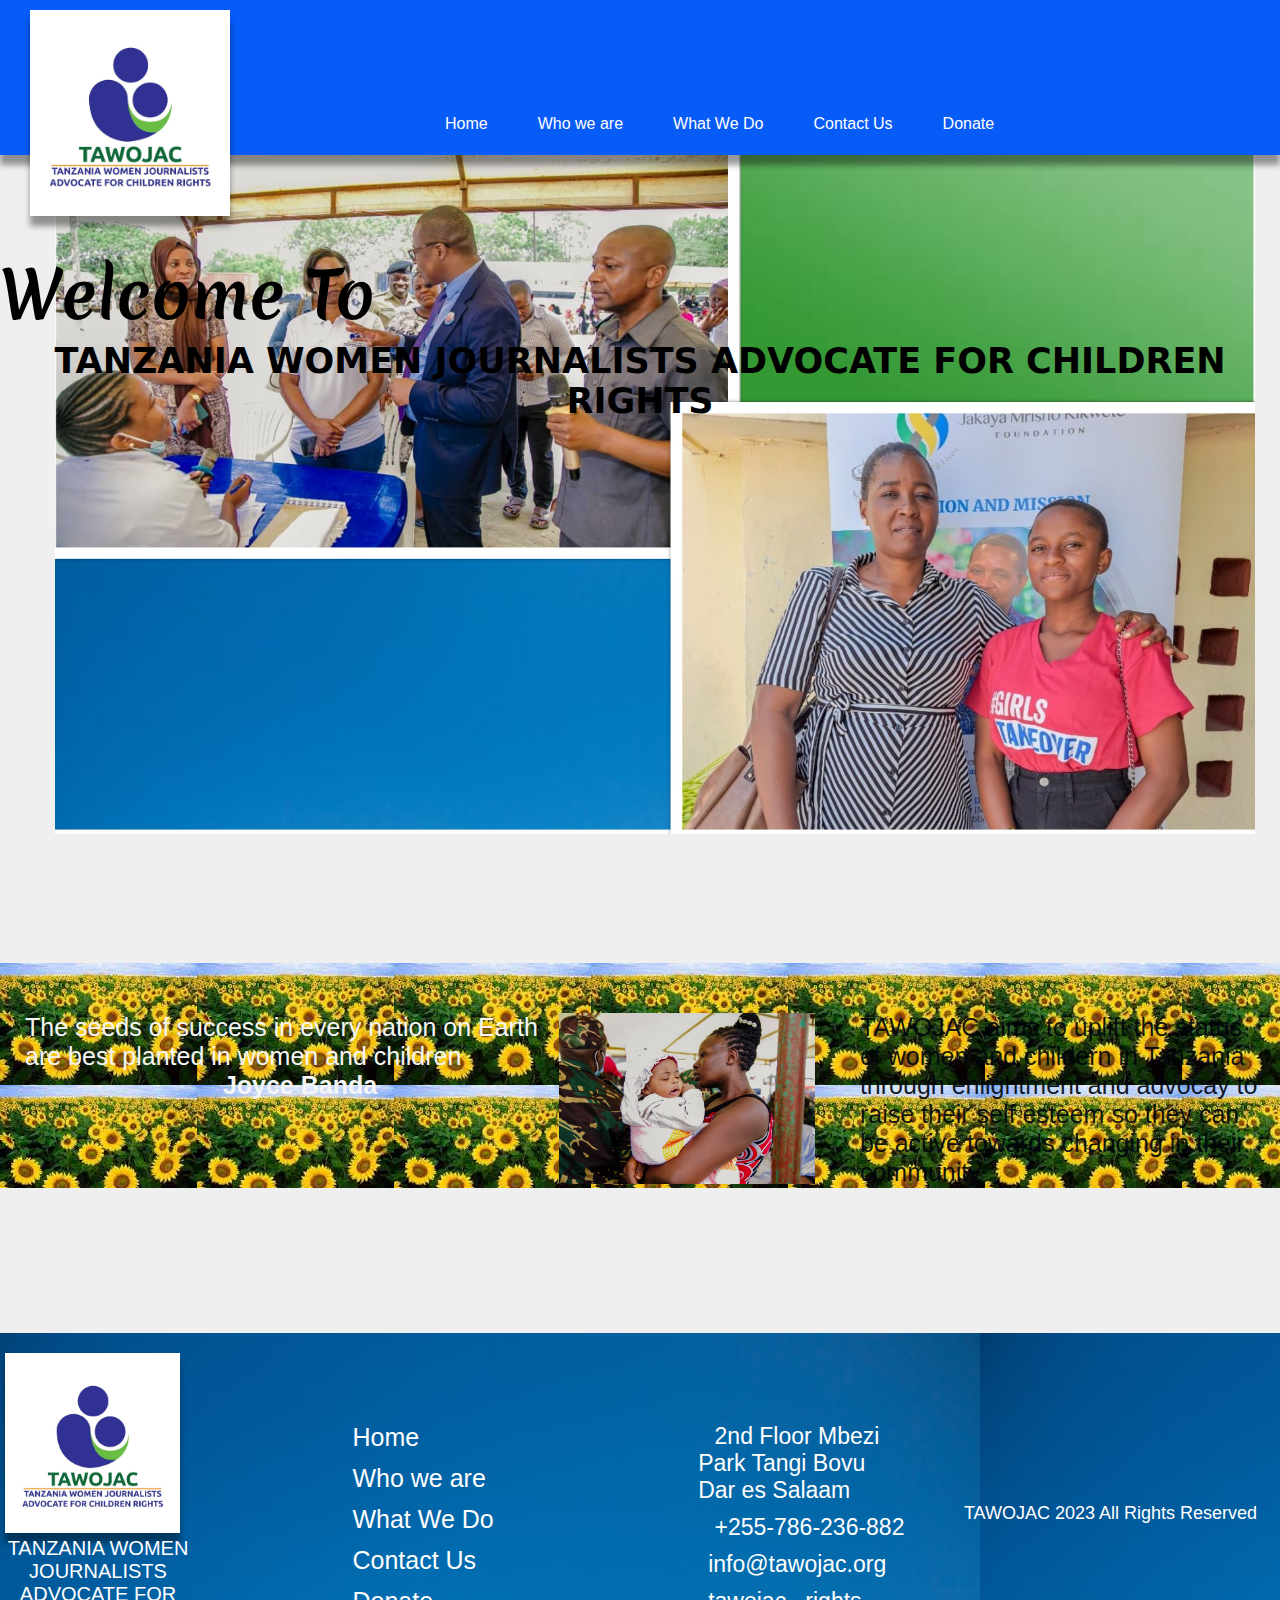
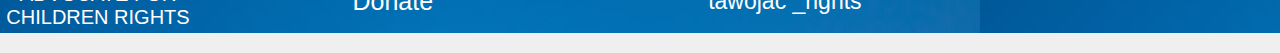
==== index.html @ aedd78c2 "Add files via upload" ====
<!DOCTYPE html>
<head>
    <link rel="shortcut icon" type="x-icon" href="./shticon.jpeg">
    <link rel="preconnect" href="https://fonts.googleapis.com">
<link rel="preconnect" href="https://fonts.gstatic.com" crossorigin>
<link href="https://fonts.googleapis.com/css2?family=Merienda:wght@300;400;500;600;700;800&display=swap" rel="stylesheet">


     
    <script src="https://kit.fontawesome.com/99602fa4de.js" crossorigin="anonymous"></script>
    
<title> Home </title>
</head>




<link rel="stylesheet" href="./styles.css">

<header class="menu">

    <a href="#" > <img class="img" src="./WhatsApp Image 2022-11-17 at 2.28.09 PM.jpeg"></a>

    <img class="text-success" src="./588a64e0d06f6719692a2d10.png">

    
    <div class="nav">
        <ul>
        <a href="#" class="active"><li >Home</li></a>
        <a href="Who we are.html"><li> Who we are</li></a>
        <a href="./what we do.html"><li> What We Do</li></a>
        <a href="./Contact/js.html"><li> Contact Us</li></a>
        <a href="#"><li> Donate</li></a>


        </ul>
    </div>

    <div id="nav-icon1">
        <span></span>
        <span></span>
        <span></span>
      </div>

</header >

<div style=" width: 100%;"> 
<img class="frp" src="./Front page.jpg"  width="1200px" height="679px" >

<div class="banner-text">
    <h2> Welcome To </h2>
    <h1></h1>
</div>



</div>


<div class="div2">

<p class="quote">  The seeds of success in every nation on Earth are 
        best planted in women and children <span> Joyce Banda</span></p>
<img class="imgcentre" src="./lity.jpg">


<p class="des"> TAWOJAC aims to uplift the status of women and childern in Tanzania 
    through enlightment and advocay to raise their self esteem so they can be active towards 
    changing in their community</p>

</div>




<div class="footer1">
    
    
    <div class="cript">
        <a href="#" > <img class="img" src="./WhatsApp Image 2022-11-17 at 2.28.09 PM.jpeg"></a>
        <p style="color:white ; width: 200px; text-align: center; font-size: 20px; margin-left: 18px;" > TANZANIA WOMEN JOURNALISTS ADVOCATE FOR  CHILDREN RIGHTS</p>
    </div>

    <div class=" sub-menu">  
        <ul>
        <a href="#" class="active"><li >Home</li></a>
        <a href="./Who we are.html"><li> Who we are</li></a>
        <a href="./what we do.html"><li> What We Do</li></a>
        <a href="./Contact/js.html"><li> Contact Us</li></a>
        <a href="#"><li> Donate</li></a>


        </ul>
    </div>

    <div class="addres"> 
        <ul>
        <li style="width: 200px;"> <i class="fa-solid fa-location-dot"></i> 2nd Floor Mbezi Park Tangi Bovu Dar es Salaam</li>
        <li> <i class="fa-solid fa-phone-volume"></i></i> &#43;255&#45;786&#45;236&#45;882</li>
        <li> <i class="fa-solid fa-envelope"></i>info&#64;tawojac&#46;org</li>
        <li> <i class="fa-brands fa-instagram"></i>tawojac &#95;rights</li>
        </ul>
    </div>

    <div class="p3"> 
        <p> <i class="fa-solid fa-registered"></i>TAWOJAC 2023 All Rights Reserved</p>
    </div>
</div>







<script src="./script.js"></script>
---- styles.css ----
*{
    padding: 0;
    margin: 0;
    
    
}


    
.grid2{
    height :150px;
    text-align: center;
    display: grid;
    grid-template-columns: 210px 210px 210px 210px;
    margin-top: 40px;
    grid-gap:20px;
    margin-left:200px; 
}

body{
    
    margin: 0;
    width: 100%;
    scrollbar-color: white;
    background-color: #efefef;
    font-family: Helvetica, sans-serif;
}
.img {
    display: inline-block;
    border-style: solid;
    border-width: 2px;
    margin-top: 10px;
    margin-left: 30px;
    width: 200px;
    border: none;
    box-shadow: 0 10px 6px rgba(0, 0, 0, 0.4);
    

}


.menu{
    display: flex;
    background-color: rgb(7, 91, 247);
    height: 155px;
    border-width: 2px;
    border: none;
    box-shadow: 0 10px 6px rgba(0, 0, 0, 0.4);
    
    
}

.hm{
    color: white;
    margin-top: 10px;
    margin-right: 10px;
    margin-left: 50px;
    padding: 5px;
    
}




.hm:hover{
    background-color: rgb(7, 91, 247);
    height: 18px;
    
    
}
.nav-icon1{
    display: none;
}

.text-success{
    display: none;
}
.nav{
    display: inline-flex;
}

.nav ul{
    margin-top: 100px;
    display: inline-flex;
    margin-left: 200px;
    
    
}

.nav ul li{
    list-style: none;
    margin-right: 20px;
    color: white;
    padding: 15px;
    
}

.nav ul li:hover{
    border-style: solid;
    border-width: 1px;
    border: none;
    border-radius: 25px;
    background-color: rgba(6, 166, 206, 0.8);
    transition: 0.5s;
    padding: 20px;
}

.nav ul a{
    text-decoration: none;
    color: white;
    display: block ;
}



.frp{
    position: relative;
    z-index: -1;
    display: block;
    margin-left: 55px;
}

.banner-text{
 display: inline-block;
 position:relative;
 top: -500px;
 left: 50%;
 transform: translate(-50%,-50%);
 
}

.banner-text h2{
    font-size: 65px;
    font-family: merienda;
    margin: 0; 
}


h1{
    font-family: system-ui, -apple-system, BlinkMacSystemFont, 'Segoe UI', Roboto, Oxygen, Ubuntu, Cantarell, 'Open Sans', 'Helvetica Neue', sans-serif;
    margin: 0;
    text-align: center;

}

h1:before {
    text-align: center;
    content: 'TANZANIA WOMEN JOURNALISTS ADVOCATE FOR CHILDREN RIGHTS';
    font-size: 35px;
    animation: animate 15s infinite;
}

@keyframes  animate{ 
    0%{ 
        font-size: 35px;
        opacity: 1;
     
}
    25%{ 
    font-size: 35px;
    opacity: 0;
 
}

    35%{ 
    font-size: 35px;
    opacity: 1;
    content: 'TANZANIA WOMEN JOURNALISTS ADVOCATE FOR CHILDREN RIGHTS';
 
}

    50%{ 
    font-size: 35px;
    opacity: 1;
 
}
    65%{ 
    font-size: 35px;
    opacity: 0;
 
}
    80%{ 
    font-size: 55px;
    opacity: 1;
    content: 'TAWOJAC';
 
}
    90%{ 
    font-size: 35px;
    opacity: 0;
}

    100%{ 
    font-size: 55px;
    opacity: 1;
    content: 'TAWOJAC';
}
    

}


 

.Intro{
    text-align: center;
    margin-top: -480px;
    margin-left: -27px;
    padding: 5px;
    font-size: 65px;
    font-weight:700;
    color:rgba(85, 179, 49, 0.829);

}

i{
    margin-right: 10px;
    display: inline-block;
}

.div2{
    position: relative; 
    top: -45px;
    background-image: url('./images.jpg');   
    margin-bottom: 100px;
}
.imgcentre{
    display: inline-block;
    padding: 0;
    margin-left: -20px;
    margin-top: 50px;
    width: 20%;
    height: 60%
    

}

.quote{
    vertical-align: top;
    margin-top: 50px;
    margin-left: 25px;
    display: inline-block;
    width: 550px;
    font-size: 25px;
    color:whitesmoke;
}

.quote span{
    font-weight: bold;
   display: block;
   text-align: center;
}

.des{
    display: inline-block;
    margin-top: 50px;
    font-size: 25px;
    color:rgba(0, 6, 14, 0.911);
    width: 400px;
    padding: 0;
    margin-left: 40px;
    vertical-align: top;
}




.footer1{
    background-image: url('./bluu.jpg');
    height: 300px;
    margin-top: 70px;
    margin-bottom: 20px;
    margin-left: -20px;
    
}
.cript {
    display: inline-block;
}

.cript img{
    width: 175px;
    margin-left: 25px;
    margin-top:20px;

}


.sub-menu{
    display: inline-block;
    vertical-align: top;
    margin-left: 150px;
    margin-top: 90px;
}

.sub-menu ul {
    list-style: none;
    
}

.sub-menu ul li{
    margin-bottom: 12px;
}

.sub-menu ul a{
    text-decoration: none;
    color: #fefefe;
    font-size: 25px;
}
.addres{
    display: inline-block;
    vertical-align: top;
    margin-left: 200px;
    margin-top: 90px;
}

.addres ul{
    list-style: none;
    color: #fefefe;
    font-size: 23px;
}

.addres ul li{
    margin-bottom: 10px;
}

.p3{
    vertical-align: top;
    display: inline-block;
    color: white;
    font-size: 18px;
    margin-left: 45px;
    margin-top: 170px;
    
}


/* Second Page*/

h3{
    margin-top: 20px;
    text-align: center;
    font-family: Helvetica;
    font-size: 40px;
    color:blue
}

h4{
    text-align: center;
    color: blue;
    font-size: 20px;
    margin-top: 60px;
}

.statement{
    display: inline-block;
    vertical-align: top;
    margin-left: 20px;
    margin-top: 60px;
    width: 800px;
    font-size: 20px;
    color: rgb(2, 12, 58);
}

.statement2{
    font-size: 20px;
    text-align: center;
    color: rgb(2, 12, 58);
    margin-top: 30px;

}

.img2{
    display:inline-block;
}

.grid{ 
    background-color: #efefef;
    height :150px;
    text-align: center;
    display: grid;
    grid-template-columns: 210px 210px 210px 210px;
    margin-top: 40px;
    position: relative;
    left: 20%;
    
}

.vison2{
    text-align: center;
    display: block;
    background-image: url('./bluu.jpg');
    background-size: cover;
    font-family: Helvetica, sans-serif;
    font-size: 32px;
    color: white;
    margin-bottom: 20px;
    
}

.vison2 h5{
    text-align: center;
    text-decoration: underline;
}

.misson2 h5{
    text-align: center;
    text-decoration: underline;
}


.misson2{
    
    margin-bottom: 20px;
    text-align: center;
    display: block;
    background-image: url('./green.png');
    background-size: cover;
    font-family: Helvetica, sans-serif;
    font-size: 27px;
    color: rgba(255, 255, 255, 0.959);
}



.statemnt{
    display: block;
}

.pic{
    display: inline-block;
    width: 300px;
    margin-left: 200px;
}

.pic p7{
    display: block;
    width: 250px;
    font-family: 'Trebuchet MS';
    font-size: 25px;
    color: rgb(6, 6, 48);

}
.statemnt p{
    width: 750px;
    font-family: 'Trebuchet MS';
    font-size: 25px;
    color: rgb(6, 6, 48);
    display: inline-block;
    vertical-align: top;
}
h7{
    display: inline-block;
    text-transform: uppercase;
    font-family: Impact;
    font-weight: bold;
    font-size: 37px;
    color: rgb(6, 6, 48) ;
    text-align: center;
    
}

.executive{
    margin-left:20px;
    margin-top: 40px;

}

.executive div1{
    display: inline-block;
    width: 500px;
}





/*What we do*/

.h7{
    margin-top: 25px;
    text-align: center;
    font-size: 37px;
    font-family: Helvetica;
    font-weight: bold;
    color: blue;
}

.p7 {
    margin-top: 45px;
    margin-bottom: 20px;
    text-align: left;
    font-family: monospace;
    font-size: 25px;
    color: rgb(255, 0, 0);
}



.WWD img{
    width: 450px;
    display: inline-block;
    margin-left: 25px;
    vertical-align: text-top;

}

.WDW{
    display: inline-block;
    
}
.WWD p {
    display: inline-block;
    width: 650px;
    margin-top: 60px;
    font-size: 20px;
    color: rgb(4, 4, 51);
    vertical-align: text-top;
}

.finne{
    display: inline-block;
    vertical-align: text-top;
    width: 660px;
}

.finne p {
    display: inline-block;
    width: 650px;
    font-family: cursive;
    margin-top: 40px;
    font-size: 20px;
    color: rgb(4, 4, 51);
    vertical-align: text-top;

}

.finne2{
    display: inline-block;
    vertical-align: text-top;
    width: 660px;
}

.finne2 p {
    display: inline-block;
    width: 650px;
    font-family: cursive;
    margin-top: 50px;
    font-size: 20px;
    color: rgb(4, 4, 51);
    vertical-align: text-top;

}



.wei{
    vertical-align: top;
    margin-left: 125px;
}

.aims{
    display: inline-block;
    margin-top: 50px;
    vertical-align: text-top;
    margin-left: 100px;
}

.aims p3{
    color: rgb(2, 9, 48);
}

.aims ul li {
    width: 550px;
    color: rgb(2, 9, 48);
    font-family: cursive;
    font-size: 20px;

    
}

@media only screen and (max-width:1050px ) {
    .menu{
        padding: 20px;
    }
    .nav ul li{
        margin: 0px;
        padding: 10px;
    }

    .hm{
        margin-left: -100px;
        margin-top: 7px;
    }
}

@media only screen and (max-width:950px ){

    .img{
        width: 150px;
    }

    .menu{
        height: 125px;
    }
   .text-success{
    margin-left: 500px;
    margin-top: 100px;
    display: none ;
    height: 30px;
    width: 30px;
    color: white ;
    cursor: pointer 
   }  

   .nav{
    z-index: 1;
    position: absolute;
    padding: 0px;
    top: 150px ;
    right: -10px;
    width: 250px;
    height: 0;
     overflow: hidden;
    background: blue ;
    transition: 0.2s ;
   }

   .nav.active{
    height: 225px;
   }

   .nav.active ul{
    opacity: 1;
   }
   .nav ul{
    display: block;
    transition: 1s;
    opacity: 0;
    margin-top: 10px;
     
    
   }


   .nav ul li{ 
    margin-left: -150px;
    
   }

   /* Icon 1 */

#nav-icon1, #nav-icon2, #nav-icon3, #nav-icon4 {
    width: 50px;
    padding: 0;
    position: absolute;
    right: 10px;
    top: 50px;
    margin: 40px;
    -webkit-transform: rotate(0deg);
    -moz-transform: rotate(0deg);
    -o-transform: rotate(0deg);
    transform: rotate(0deg);
    -webkit-transition: .5s ease-in-out;
    -moz-transition: .5s ease-in-out;
    -o-transition: .5s ease-in-out;
    transition: .5s ease-in-out;
    cursor: pointer;
  }
  
  #nav-icon1 span, #nav-icon3 span, #nav-icon4 span {
    display: block;
    position: absolute;
    height: 7px;
    width: 100%;
    margin: 0px;
    padding: 0px;
    background: #fefefe;
    border-radius: 9px;
    opacity: 1;
    left: 0;
    -webkit-transform: rotate(0deg);
    -moz-transform: rotate(0deg);
    -o-transform: rotate(0deg);
    transform: rotate(0deg);
    -webkit-transition: .25s ease-in-out;
    -moz-transition: .25s ease-in-out;
    -o-transition: .25s ease-in-out;
    transition: .25s ease-in-out;
  }
  
  #nav-icon1 span:nth-child(1) {
    top: 0px;
  }
  
  #nav-icon1 span:nth-child(2) {
    top: 18px;
  }
  
  #nav-icon1 span:nth-child(3) {
    top: 36px;
  }
  
  #nav-icon1.open span:nth-child(1) {
    top: 18px;
    -webkit-transform: rotate(135deg);
    -moz-transform: rotate(135deg);
    -o-transform: rotate(135deg);
    transform: rotate(135deg);
  }
  
  #nav-icon1.open span:nth-child(2) {
    opacity: 0;
    left: -60px;
  }
  
  #nav-icon1.open span:nth-child(3) {
    top: 18px;
    -webkit-transform: rotate(-135deg);
    -moz-transform: rotate(-135deg);
    -o-transform: rotate(-135deg);
    transform: rotate(-135deg);
  }
}
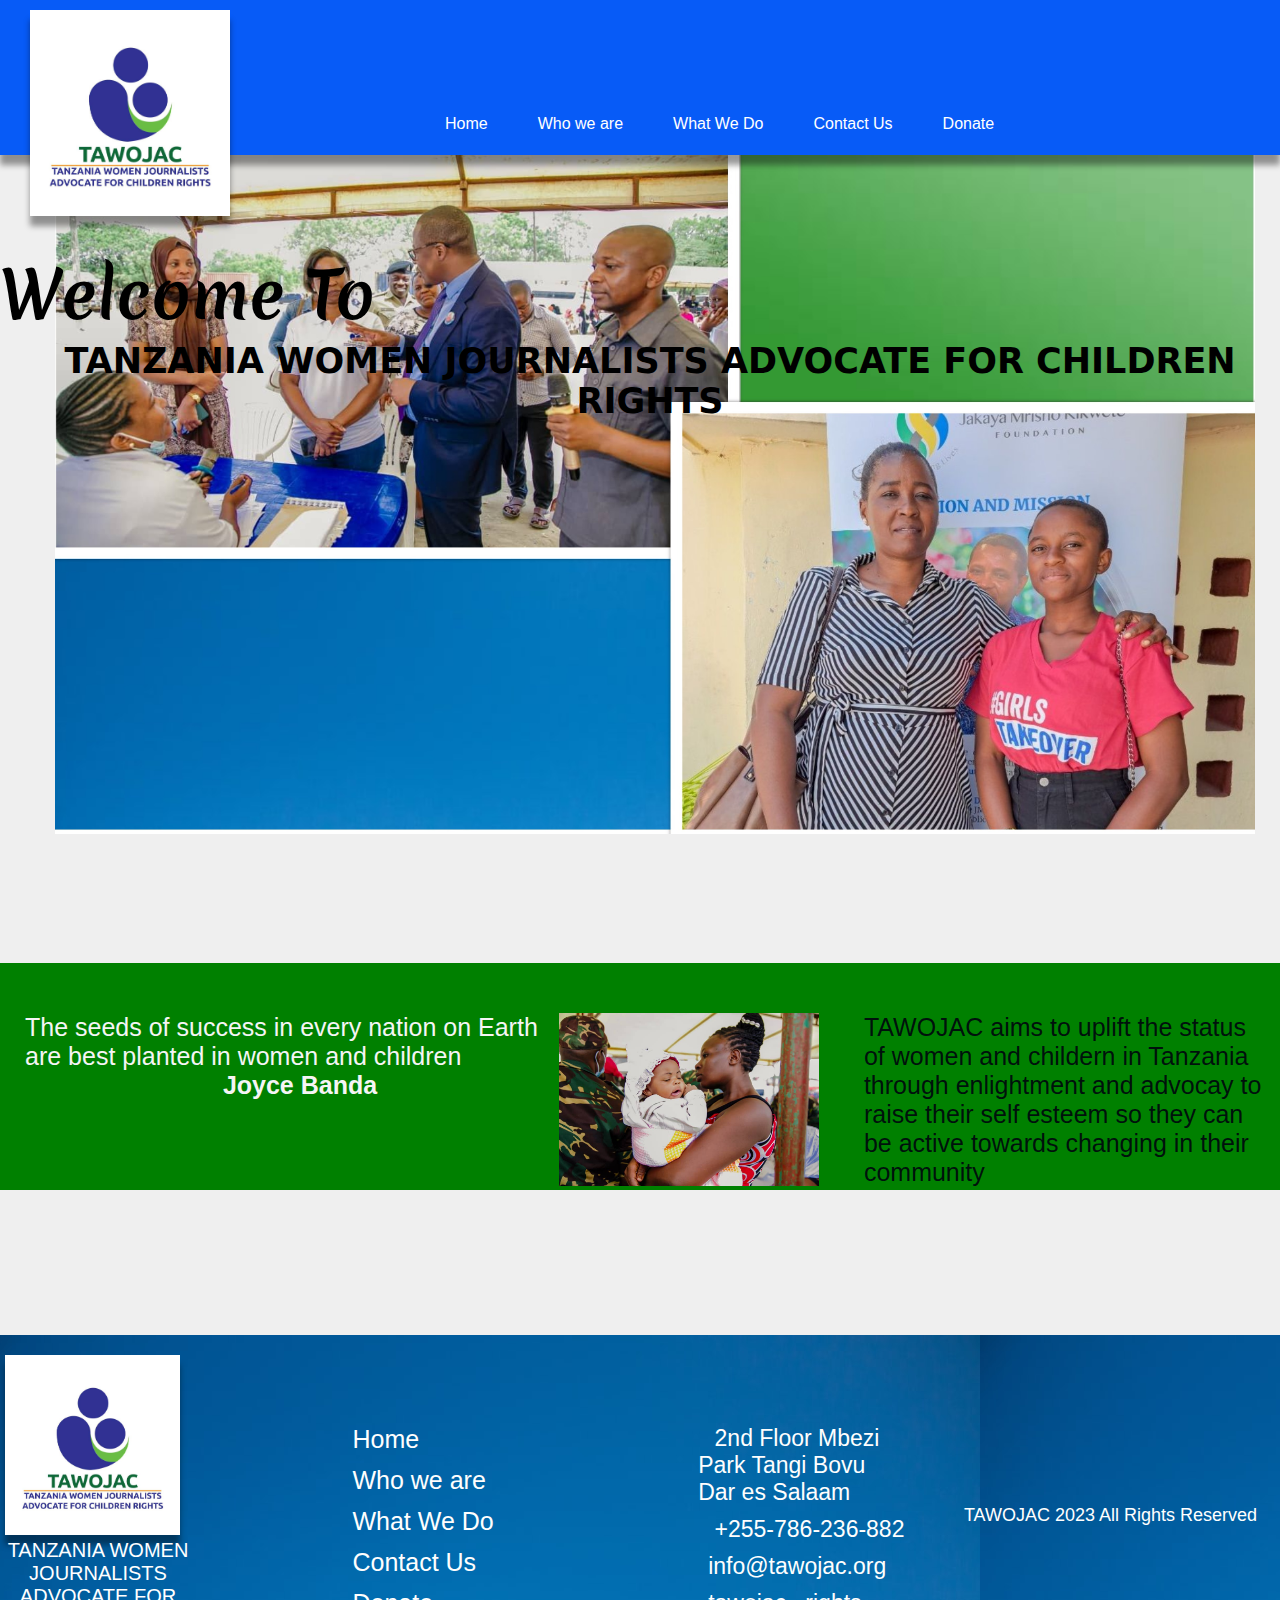
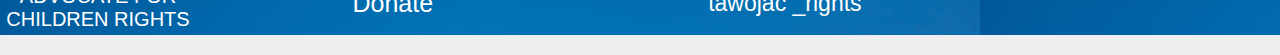
==== commit 9cae91ce: "Responsiveness" ====
--- a/index.html
+++ b/index.html
@@ -3,6 +3,8 @@
     <link rel="shortcut icon" type="x-icon" href="./shticon.jpeg">
     <link rel="preconnect" href="https://fonts.googleapis.com">
 <link rel="preconnect" href="https://fonts.gstatic.com" crossorigin>
+<meta name="viewport" content="width=device-width, initial-scale=1" />
+
 <link href="https://fonts.googleapis.com/css2?family=Merienda:wght@300;400;500;600;700;800&display=swap" rel="stylesheet">
 
 
@@ -29,7 +31,7 @@
         <a href="#" class="active"><li >Home</li></a>
         <a href="Who we are.html"><li> Who we are</li></a>
         <a href="./what we do.html"><li> What We Do</li></a>
-        <a href="./Contact/js.html"><li> Contact Us</li></a>
+        <a href="./js.html"><li> Contact Us</li></a>
         <a href="#"><li> Donate</li></a>
 
 
@@ -44,68 +46,69 @@
 
 </header >
 
-<div style=" width: 100%;"> 
-<img class="frp" src="./Front page.jpg"  width="1200px" height="679px" >
-
-<div class="banner-text">
-    <h2> Welcome To </h2>
-    <h1></h1>
-</div>
-
-
-
-</div>
-
-
-<div class="div2">
-
-<p class="quote">  The seeds of success in every nation on Earth are 
-        best planted in women and children <span> Joyce Banda</span></p>
-<img class="imgcentre" src="./lity.jpg">
-
-
-<p class="des"> TAWOJAC aims to uplift the status of women and childern in Tanzania 
-    through enlightment and advocay to raise their self esteem so they can be active towards 
-    changing in their community</p>
-
-</div>
-
-
-
-
-<div class="footer1">
+<div class="wrapper-main"><div class="frontpage"> 
+    <img class="frp" src="./Front page.jpg"  width="1200px" height="679px" >
+    
+    <div class="banner-text">
+        <h2> Welcome To </h2>
+        <h1></h1>
+    </div>
     
     
-    <div class="cript">
-        <a href="#" > <img class="img" src="./WhatsApp Image 2022-11-17 at 2.28.09 PM.jpeg"></a>
-        <p style="color:white ; width: 200px; text-align: center; font-size: 20px; margin-left: 18px;" > TANZANIA WOMEN JOURNALISTS ADVOCATE FOR  CHILDREN RIGHTS</p>
+    
     </div>
-
-    <div class=" sub-menu">  
-        <ul>
-        <a href="#" class="active"><li >Home</li></a>
-        <a href="./Who we are.html"><li> Who we are</li></a>
-        <a href="./what we do.html"><li> What We Do</li></a>
-        <a href="./Contact/js.html"><li> Contact Us</li></a>
-        <a href="#"><li> Donate</li></a>
-
-
-        </ul>
+    
+    
+    <div class="div2">
+    
+    <p class="quote">  The seeds of success in every nation on Earth are 
+            best planted in women and children <span> Joyce Banda</span></p>
+    <img class="imgcentre" src="./lity.jpg">
+    
+    
+    <p class="des"> TAWOJAC aims to uplift the status of women and childern in Tanzania 
+        through enlightment and advocay to raise their self esteem so they can be active towards 
+        changing in their community</p>
+    
     </div>
-
-    <div class="addres"> 
-        <ul>
-        <li style="width: 200px;"> <i class="fa-solid fa-location-dot"></i> 2nd Floor Mbezi Park Tangi Bovu Dar es Salaam</li>
-        <li> <i class="fa-solid fa-phone-volume"></i></i> &#43;255&#45;786&#45;236&#45;882</li>
-        <li> <i class="fa-solid fa-envelope"></i>info&#64;tawojac&#46;org</li>
-        <li> <i class="fa-brands fa-instagram"></i>tawojac &#95;rights</li>
-        </ul>
+    
+    
+    
+    
+    <div class="footer1">
+        
+        
+        <div class="cript">
+            <a href="#" > <img class="img" src="./WhatsApp Image 2022-11-17 at 2.28.09 PM.jpeg"></a>
+            <p style="color:white ; width: 200px; text-align: center; font-size: 20px; margin-left: 18px;" > TANZANIA WOMEN JOURNALISTS ADVOCATE FOR  CHILDREN RIGHTS</p>
+        </div>
+    
+        <div class=" sub-menu">  
+            <ul>
+            <a href="#" class="active"><li >Home</li></a>
+            <a href="./Who we are.html"><li> Who we are</li></a>
+            <a href="./what we do.html"><li> What We Do</li></a>
+            <a href="./js.html"><li> Contact Us</li></a>
+            <a href="#"><li> Donate</li></a>
+    
+    
+            </ul>
+        </div>
+    
+        <div class="addres"> 
+            <ul>
+            <li style="width: 200px;"> <i class="fa-solid fa-location-dot"></i> 2nd Floor Mbezi Park Tangi Bovu Dar es Salaam</li>
+            <li> <i class="fa-solid fa-phone-volume"></i></i> &#43;255&#45;786&#45;236&#45;882</li>
+            <li> <i class="fa-solid fa-envelope"></i>info&#64;tawojac&#46;org</li>
+            <li> <i class="fa-brands fa-instagram"></i>tawojac &#95;rights</li>
+            </ul>
+        </div>
+    
+        <div class="p3"> 
+            <p> <i class="fa-solid fa-registered"></i>TAWOJAC 2023 All Rights Reserved</p>
+        </div>
     </div>
-
-    <div class="p3"> 
-        <p> <i class="fa-solid fa-registered"></i>TAWOJAC 2023 All Rights Reserved</p>
     </div>
-</div>
 
 
 
--- a/styles.css
+++ b/styles.css
@@ -7,15 +7,7 @@
 
 
     
-.grid2{
-    height :150px;
-    text-align: center;
-    display: grid;
-    grid-template-columns: 210px 210px 210px 210px;
-    margin-top: 40px;
-    grid-gap:20px;
-    margin-left:200px; 
-}
+
 
 body{
     
@@ -111,7 +103,10 @@
     display: block ;
 }
 
-
+.wrapper-main{
+    width: 1300px;
+    margin: 0;
+}
 
 .frp{
     position: relative;
@@ -221,7 +216,7 @@
 .div2{
     position: relative; 
     top: -45px;
-    background-image: url('./images.jpg');   
+    background: green;  
     margin-bottom: 100px;
 }
 .imgcentre{
@@ -378,7 +373,7 @@
     height :150px;
     text-align: center;
     display: grid;
-    grid-template-columns: 210px 210px 210px 210px;
+    grid-template-columns: 150px 150px 150px 150px;
     margin-top: 40px;
     position: relative;
     left: 20%;
@@ -593,7 +588,9 @@
     }
 }
 
-@media only screen and (max-width:950px ){
+@media only screen and (600px<=width<=950px ){
+
+    
 
     .img{
         width: 150px;
@@ -723,3 +720,160 @@
 }
 
 
+@media only screen and (max-width:500px){
+
+    .img{
+        width: 150px;
+    }
+
+    .menu{
+        height: 125px;
+    }
+   .text-success{
+    margin-left: 500px;
+    margin-top: 100px;
+    display: none ;
+    height: 30px;
+    width: 30px;
+    color: white ;
+    cursor: pointer 
+   }  
+
+   .nav{
+    z-index: 1;
+    position: absolute;
+    padding: 0px;
+    top: 150px ;
+    right: -10px;
+    width: 250px;
+    height: 0;
+     overflow: hidden;
+    background: blue ;
+    transition: 0.2s ;
+   }
+
+   .nav.active{
+    height: 225px;
+   }
+
+   .nav.active ul{
+    opacity: 1;
+   }
+   .nav ul{
+    display: block;
+    transition: 1s;
+    opacity: 0;
+    margin-top: 10px;
+     
+    
+   }
+
+
+   .nav ul li{ 
+    margin-left: -150px;
+    
+   }
+
+   /* Icon 1 */
+
+#nav-icon1, #nav-icon2, #nav-icon3, #nav-icon4 {
+    width: 50px;
+    padding: 0;
+    position: absolute;
+    right: 10px;
+    top: 50px;
+    margin: 40px;
+    -webkit-transform: rotate(0deg);
+    -moz-transform: rotate(0deg);
+    -o-transform: rotate(0deg);
+    transform: rotate(0deg);
+    -webkit-transition: .5s ease-in-out;
+    -moz-transition: .5s ease-in-out;
+    -o-transition: .5s ease-in-out;
+    transition: .5s ease-in-out;
+    cursor: pointer;
+  }
+  
+  #nav-icon1 span, #nav-icon3 span, #nav-icon4 span {
+    display: block;
+    position: absolute;
+    height: 7px;
+    width: 100%;
+    margin: 0px;
+    padding: 0px;
+    background: #fefefe;
+    border-radius: 9px;
+    opacity: 1;
+    left: 0;
+    -webkit-transform: rotate(0deg);
+    -moz-transform: rotate(0deg);
+    -o-transform: rotate(0deg);
+    transform: rotate(0deg);
+    -webkit-transition: .25s ease-in-out;
+    -moz-transition: .25s ease-in-out;
+    -o-transition: .25s ease-in-out;
+    transition: .25s ease-in-out;
+  }
+  
+  #nav-icon1 span:nth-child(1) {
+    top: 0px;
+  }
+  
+  #nav-icon1 span:nth-child(2) {
+    top: 18px;
+  }
+  
+  #nav-icon1 span:nth-child(3) {
+    top: 36px;
+  }
+  
+  #nav-icon1.open span:nth-child(1) {
+    top: 18px;
+    -webkit-transform: rotate(135deg);
+    -moz-transform: rotate(135deg);
+    -o-transform: rotate(135deg);
+    transform: rotate(135deg);
+  }
+  
+  #nav-icon1.open span:nth-child(2) {
+    opacity: 0;
+    left: -60px;
+  }
+  
+  #nav-icon1.open span:nth-child(3) {
+    top: 18px;
+    -webkit-transform: rotate(-135deg);
+    -moz-transform: rotate(-135deg);
+    -o-transform: rotate(-135deg);
+    transform: rotate(-135deg);
+  }
+
+    .wrapper-main{
+        width: 100%;
+    }
+    .grid{ 
+        background-color: #efefef;
+        height :150px;
+        text-align: center;
+        display: grid;
+        z-index: -1;
+        grid-template-columns: 150px 150px;
+        grid-template-rows: 150px 150px;
+        margin-top: 20px;
+        position: relative;
+        left: 10%;
+        
+    }
+    .vison2{
+        text-align: center;
+        display: block;
+        background-image: url('./bluu.jpg');
+        background-size: cover;
+        font-family: Helvetica, sans-serif;
+        font-size: 32px;
+        color: white;
+        margin-bottom: 20px;
+        margin-top: 150px;
+        
+    }
+}